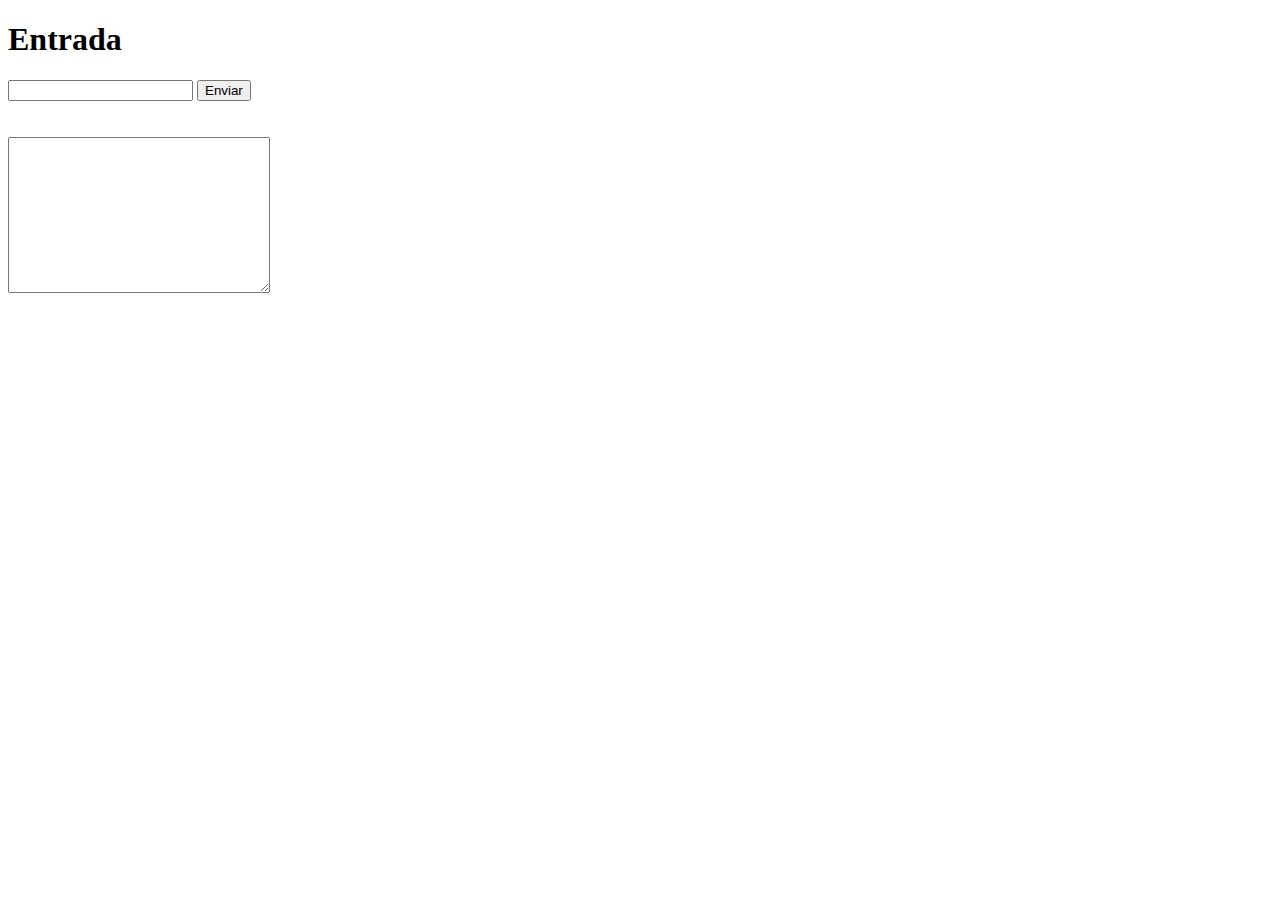
==== index.html @ 0c9ec36c "Método para calcular TOTAL en problemas resueltos" ====
<!DOCTYPE html>
<html lang="en">
<head>
    <meta charset="UTF-8">
    <meta name="viewport" content="width=device-width, initial-scale=1.0">
    <title>Document</title>
    <script type="module" src="./util.js"></script>
</head>
<body>
    <h1>Entrada</h1>
    <input type="text" name="" id="Entrada">
    <button id="asd">Enviar</button>
    <br><br><br>
    <textarea name="" id="" cols="30" rows="10"></textarea>
    
</body>
</html>
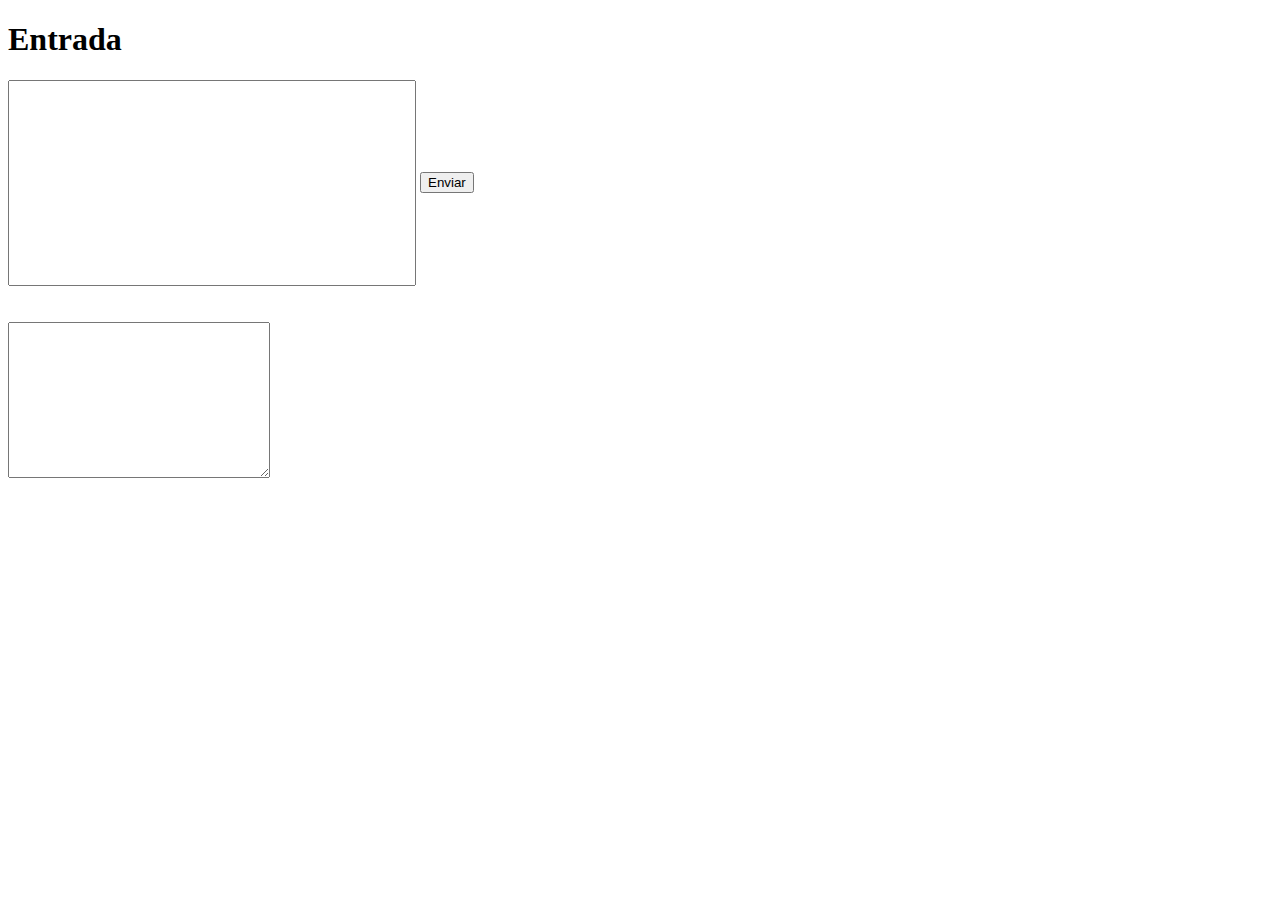
==== commit 9ba9266e: "quickSort algorithms implemented ERROR IN Sum Algorithm" ====
--- a/index.html
+++ b/index.html
@@ -1,17 +1,23 @@
 <!DOCTYPE html>
 <html lang="en">
-<head>
-    <meta charset="UTF-8">
-    <meta name="viewport" content="width=device-width, initial-scale=1.0">
+  <head>
+    <meta charset="UTF-8" />
+    <meta name="viewport" content="width=device-width, initial-scale=1.0" />
     <title>Document</title>
     <script type="module" src="./util.js"></script>
-</head>
-<body>
+  </head>
+  <body>
     <h1>Entrada</h1>
-    <input type="text" name="" id="Entrada">
+    <input type="text" name="" id="Entrada"></input>
     <button id="asd">Enviar</button>
-    <br><br><br>
-    <textarea name="" id="" cols="30" rows="10"></textarea>
-    
-</body>
-</html>+    <br /><br /><br />
+    <textarea name="" id="scoreboard" cols="30" rows="10"></textarea>
+  </body>
+</html>
+
+<style>
+  input {
+    width: 400px;
+    height: 200px;
+  }
+</style>
